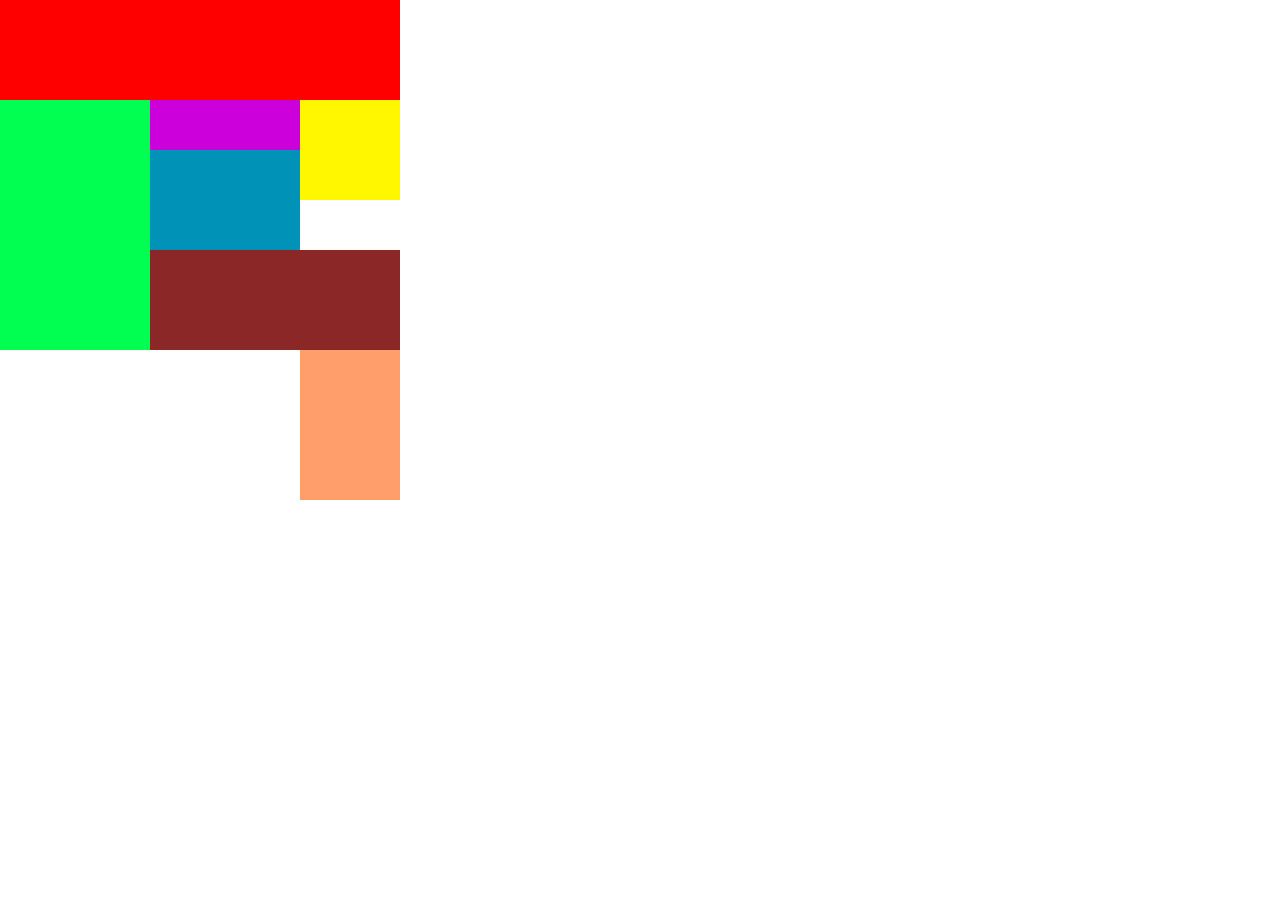
==== chapter-3/17-DivPuzzle中級編-/index.html @ 07663d2b "2022/10/26 放棄" ====
<!DOCTYPE HTML>
<html lang="ja">
  <head>
    <meta charset="UTF-8">
    <title>DivPuzzle中級編</title>
    <link rel="stylesheet" href="style.css">
    <link rel="stylesheet" href="reset.css">
  </head>
    <body>
      <div class="red--box"></div>
       <div class="clearfix">
        <div class="green--box"></div>
        <div class="pink--box"></div>
        <div class="lightblue--box"></div>
        <div class="blown--box"></div>
          <div class="clearfix">
          <div class="orange--box"></div>
          </div>
          </div>
      <div class="yellow--box"></div>
    </body>
</html>
---- chapter-3/17-DivPuzzle中級編-/style.css ----
@charset "UTF-8"

clearfix::after {
  content: "";
  display: block;
  clear: both;
}

clearfix {
display: block;
}

body {
  margin: 0;
  width: 400px;
  height: 450px;
}

.red--box {
  width: 400px;
  height: 100px;
  background: #ff0000;
}

.green--box {
  width: 150px;
  height: 250px;
  background: #00ff51;
  float: left;
}

.pink--box {
  width: 150px;
  height: 50px;
  background: #cc00db;
  float: left;
}

.lightblue--box {
  width: 150px;
  height: 100px;
  background: #0093b7;
  float: left;
}

.blown--box {
  width: 250px;
  height: 100px;
  background: #8c2727;
  float: left;
}

.orange--box {
  width: 100px;
  height: 150px;
  background: #ff9e6b;
  float: right;
}

.yellow--box {
  width: 400px;
  height: 100px;
  background: #fff700;
}
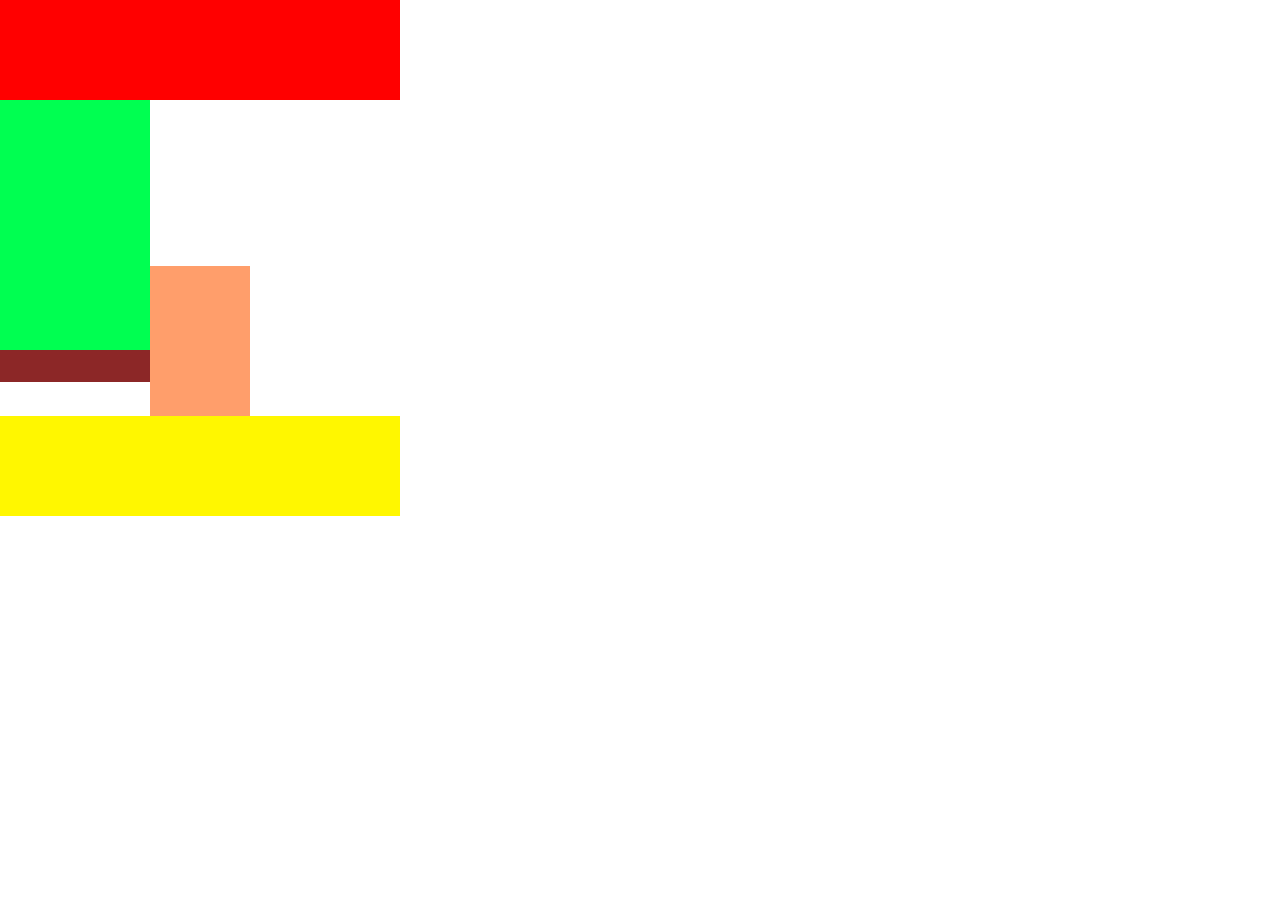
==== commit 43af1d15: "2022/11/3" ====
--- a/chapter-3/17-DivPuzzle中級編-/index.html
+++ b/chapter-3/17-DivPuzzle中級編-/index.html
@@ -8,15 +8,23 @@
   </head>
     <body>
       <div class="red--box"></div>
+
        <div class="clearfix">
         <div class="green--box"></div>
-        <div class="pink--box"></div>
-        <div class="lightblue--box"></div>
-        <div class="blown--box"></div>
-          <div class="clearfix">
-          <div class="orange--box"></div>
-          </div>
-          </div>
+
+ 　　　　  <div class="a">
+           <div class="clearfix"></div>
+
+            <div class="b">
+              <div class="pink--box"></div>
+              <div class="lightblue--box"></div>
+            </div>
+
+              <div class="orange--box"></div>
+ 　　　　  </div>
+              <div class="blown--box"></div>
+       </div>
+          
       <div class="yellow--box"></div>
     </body>
 </html>--- a/chapter-3/17-DivPuzzle中級編-/style.css
+++ b/chapter-3/17-DivPuzzle中級編-/style.css
@@ -29,36 +29,41 @@
   float: left;
 }
 
+a {
+  float: left;
+}
+
+b {
+  float: left;
+}
 .pink--box {
   width: 150px;
   height: 50px;
   background: #cc00db;
-  float: left;
 }
 
 .lightblue--box {
   width: 150px;
   height: 100px;
   background: #0093b7;
-  float: left;
 }
 
 .blown--box {
   width: 250px;
   height: 100px;
   background: #8c2727;
-  float: left;
 }
 
 .orange--box {
   width: 100px;
   height: 150px;
   background: #ff9e6b;
-  float: right;
+  float: left;
 }
 
 .yellow--box {
   width: 400px;
   height: 100px;
   background: #fff700;
+  clear: both;
 }